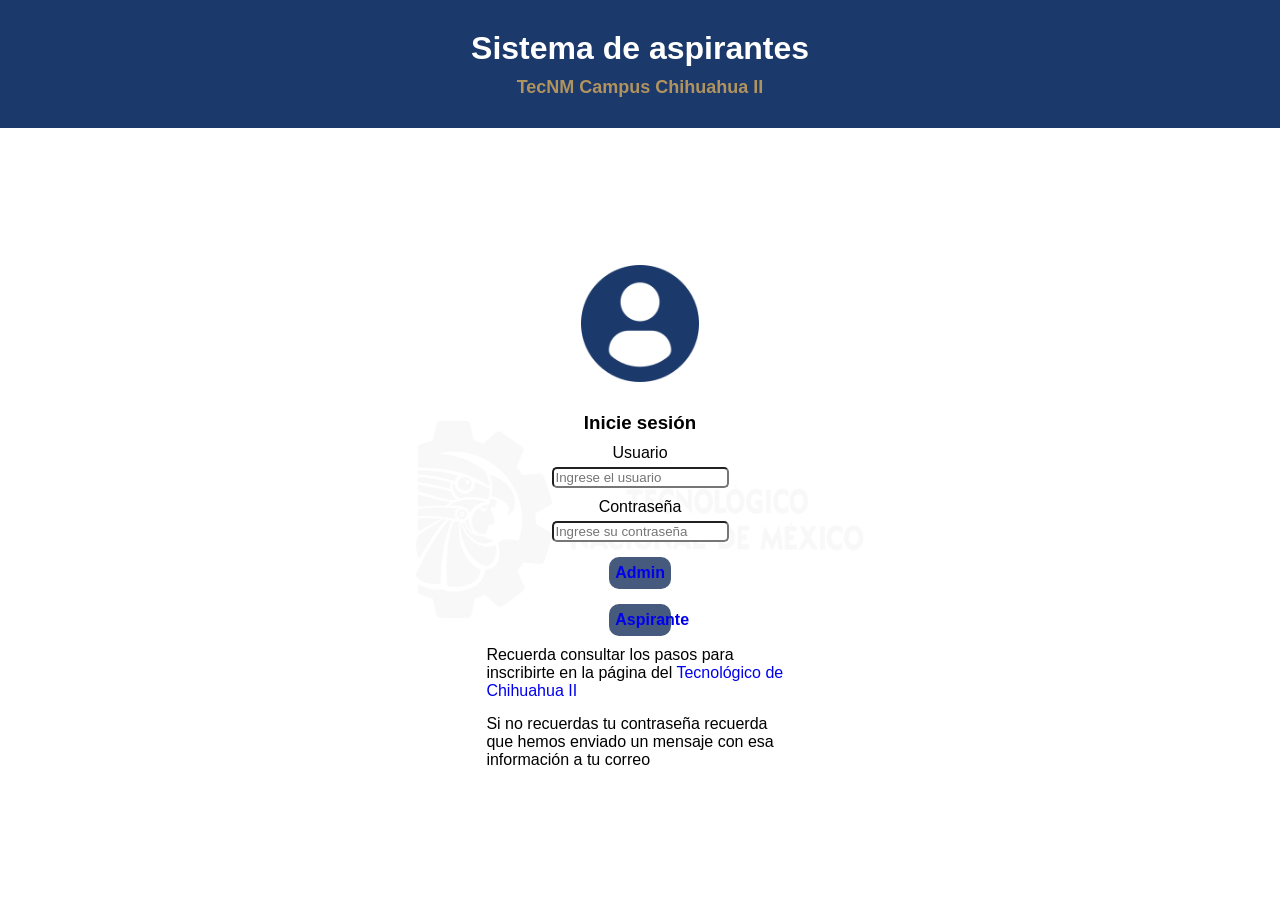
==== index.html @ 98cb1b1b "Project Init" ====
<!DOCTYPE html>
<html lang="en">
<head>
    <meta charset="UTF-8">    
    <meta name="viewport" content="width=device-width, initial-scale=1.0">
    <link rel="stylesheet" href="/src/styles/main.css">
    <title>SII</title>
</head>
<body>
    <header class="headerContainer">
        <div class="centeredContainer">
            <h1 class="title">Sistema de aspirantes</h1>
            <p class="subtitle">TecNM Campus Chihuahua II</p>
        </div>
    </header>
    <main class="mainContainer">
        <img src="src/assets/img/logoTec.png" alt="Logo TecNM" id="logoTec">
        <img src="src/assets/img/userImg.png" alt="User Img" height="15%" id="userLogo">
        <div class="loginForm">
            <h3>Inicie sesión</h3>
            <p>Usuario</p>
            <input type="text" placeholder="Ingrese el usuario">
            <p>Contraseña</p>
            <input type="password" placeholder="Ingrese su contraseña">

            <button><a href="src/html/admin-view.html">Admin</a></button>
            <button><a href="src/html/aspirant-view.html">Aspirante</a></button>

            <p>Recuerda consultar los pasos para inscribirte en la página del <a href="https://www.chihuahua2.tecnm.mx/">Tecnológico de Chihuahua II</a></p>

            <p>Si no recuerdas tu contraseña recuerda que hemos enviado un mensaje con esa información a tu correo</p>
        </div>
    </main>
</body>
---- src/styles/main.css ----
html{
    font-family: sans-serif !important;
}
* {
    margin:0;
}
.headerContainer{
    width: 100%;
    height: 50%;
    background-color: #1b396a;
}
.centeredContainer{
    display: flex;
    justify-content: center;
    align-items: center;
    flex-direction: column;
    padding: 30px 0px;
}
.title{
    color: white;
}
.subtitle{
    margin-top: 10px;
    font-size: 18px;
    font-weight: bold;
    color: #b0935f;
}
.mainContainer{
    height: 87vh;
    display: flex;
    flex-direction: column;
    justify-content: center;
    align-items: center;
}
.mainContainer img#logoTec{
    width: 35%;
    position: absolute;
    opacity: 0.3;
}
.mainContainer img#userLogo{
    z-index: 5;
    margin-bottom: 20px;
}
.loginForm{
    z-index: 30;
    display: flex;
    flex-direction: column;
    align-items: center;
    justify-content: center;
    margin-top: 10px;
    width: 24%;
}
.loginForm p{
    margin-top: 10px;
    margin-bottom: 5px;
    font-weight: 400;
}
.loginForm input{
    border-radius: 5px;
}
.loginForm button{
    margin-top: 15px;
    border-radius: 10px;
    border-width: 0;
    background-color: #455a7c;
    color: white;
    font-weight: bold;
    font-size: medium;
    width: 20%;
    height: 2rem;
}
.welcome-message{
    font-weight: bold;
    color: #b51500;
    text-align: center;
}
.welcomeContainer p{
    margin-top: 10px;
}
.pendientAspirantsTable{
    z-index: 5;
    margin-top: 10px;
    padding: 3px;
}
.pendientAspirantsTable table, th,tr,td{
    border: 1.5px solid #000000;
    text-align: center;
    border-collapse: collapse;

}
.navbar{
    padding:1.5rem;
    background-color: #29569e;
    width: 100%;
}
.navbar * a{
    color: white;
}

.pendientAspirantsTable th{
    background-color: #455a7c;
    color: #f3f3f3;
    padding: 6px 16px;
}
.pendientAspirantsTable h3{
    text-align: center;
    margin-bottom: 10px;
}
a{
    text-decoration: none;
}
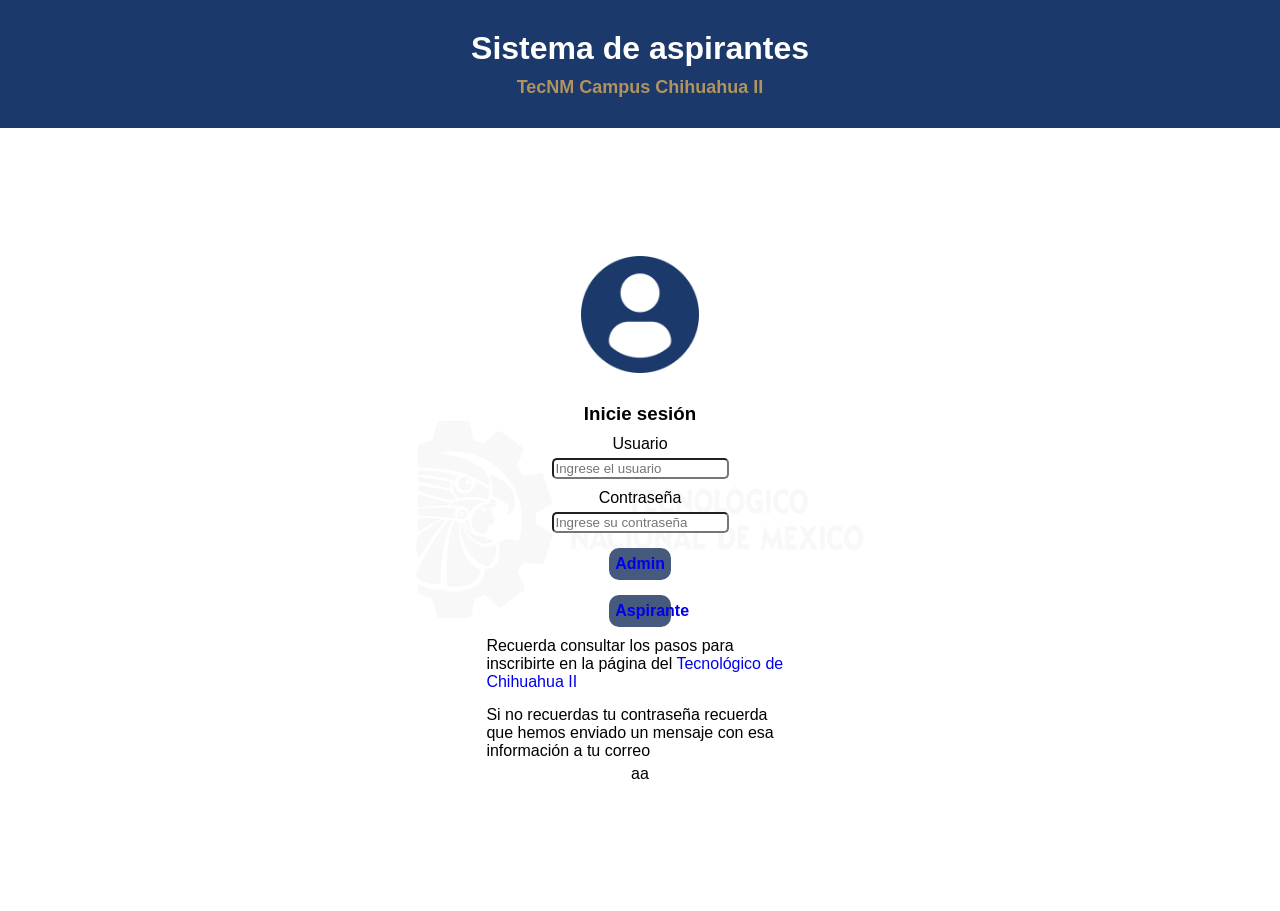
==== commit 895548bf: "test" ====
--- a/index.html
+++ b/index.html
@@ -28,7 +28,7 @@
 
             <p>Recuerda consultar los pasos para inscribirte en la página del <a href="https://www.chihuahua2.tecnm.mx/">Tecnológico de Chihuahua II</a></p>
 
-            <p>Si no recuerdas tu contraseña recuerda que hemos enviado un mensaje con esa información a tu correo</p>
+            <p>Si no recuerdas tu contraseña recuerda que hemos enviado un mensaje con esa información a tu correo</p>aa
         </div>
     </main>
 </body>
--- a/src/styles/main.css
+++ b/src/styles/main.css
@@ -90,11 +90,20 @@
 }
 .navbar{
     padding:1.5rem;
+    display: flex;
+    justify-content: center;
     background-color: #29569e;
     width: 100%;
 }
-.navbar * a{
+.navbar a{
     color: white;
+    font-weight: bold;    
+}
+.navbar :not(a:first-of-type){
+    margin: 0 10px
+}
+.navbar a:hover{
+    color: #f1f1f1;
 }
 
 .pendientAspirantsTable th{
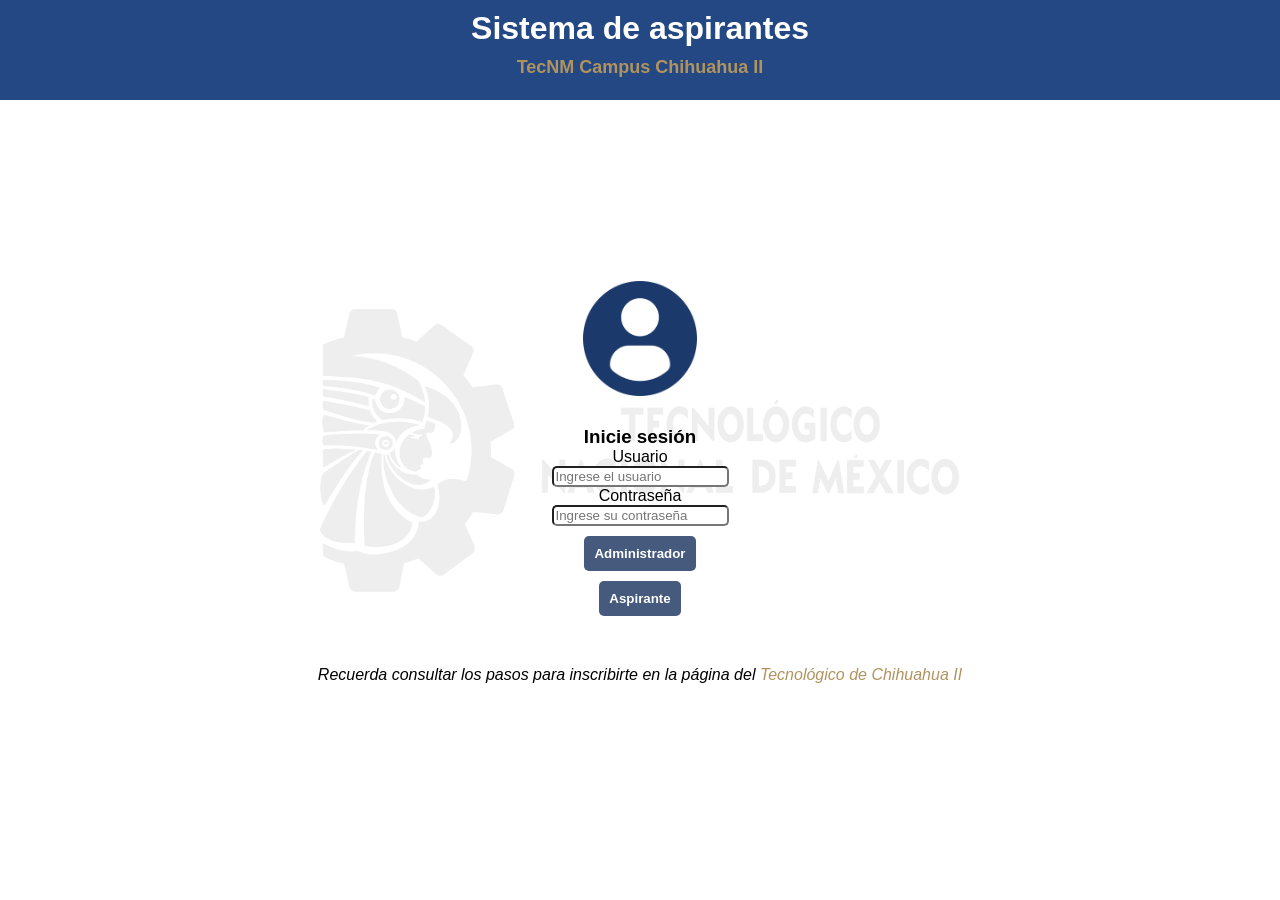
==== commit 848e2e4c: "Front-end completed" ====
--- a/index.html
+++ b/index.html
@@ -4,6 +4,7 @@
     <meta charset="UTF-8">    
     <meta name="viewport" content="width=device-width, initial-scale=1.0">
     <link rel="stylesheet" href="/src/styles/main.css">
+    <link rel="stylesheet" href="/src/styles/indexStyles.css">
     <title>SII</title>
 </head>
 <body>
@@ -14,21 +15,24 @@
         </div>
     </header>
     <main class="mainContainer">
-        <img src="src/assets/img/logoTec.png" alt="Logo TecNM" id="logoTec">
-        <img src="src/assets/img/userImg.png" alt="User Img" height="15%" id="userLogo">
-        <div class="loginForm">
-            <h3>Inicie sesión</h3>
-            <p>Usuario</p>
-            <input type="text" placeholder="Ingrese el usuario">
-            <p>Contraseña</p>
-            <input type="password" placeholder="Ingrese su contraseña">
+        <div class="mainElements">
+            <img src="src/assets/img/userImg.png" alt="User Img" height="15%" id="userLogo">
+            <div class="loginForm">
+                <h3>Inicie sesión</h3>
+                <p>Usuario</p>
+                <input type="text" placeholder="Ingrese el usuario">
+                <p>Contraseña</p>
+                <input type="password" placeholder="Ingrese su contraseña">
 
-            <button><a href="src/html/admin-view.html">Admin</a></button>
-            <button><a href="src/html/aspirant-view.html">Aspirante</a></button>
+                <a href="./src/html/admin-view.html">
+                    <input type="button" value="Administrador" class="button">
+                </a>
+                <a href="./src/html/aspirant-view.html">
+                    <input type="button" value="Aspirante" class="button">
+                </a>
+            </div>
 
-            <p>Recuerda consultar los pasos para inscribirte en la página del <a href="https://www.chihuahua2.tecnm.mx/">Tecnológico de Chihuahua II</a></p>
-
-            <p>Si no recuerdas tu contraseña recuerda que hemos enviado un mensaje con esa información a tu correo</p>aa
+            <p id="tecLink">Recuerda consultar los pasos para inscribirte en la página del <a target="_blank" href="https://www.chihuahua2.tecnm.mx/admision/convocatorias-de-nuevo-ingreso-a-licenciatura/">Tecnológico de Chihuahua II</a></p>
         </div>
     </main>
 </body>
--- a/src/styles/main.css
+++ b/src/styles/main.css
@@ -1,20 +1,32 @@
 html{
     font-family: sans-serif !important;
+    background-image: url('../assets/img/logoTec.png');
+    background-size: 50%;
+    background-repeat: no-repeat;
+    background-position: center;
 }
 * {
     margin:0;
 }
+td{
+    background-color: rgb(255, 255, 255, 0.6);
+    text-align: center;
+}
+a{
+    text-decoration: none;
+}
 .headerContainer{
-    width: 100%;
-    height: 50%;
-    background-color: #1b396a;
+    height: 100px;
+    background-color: rgb(35, 72, 131);
 }
 .centeredContainer{
     display: flex;
     justify-content: center;
     align-items: center;
     flex-direction: column;
-    padding: 30px 0px;
+}
+.headerContainer > .centeredContainer{
+    padding: 10px 0px;
 }
 .title{
     color: white;
@@ -25,49 +37,38 @@
     font-weight: bold;
     color: #b0935f;
 }
+.nav{
+    display: flex;
+    justify-content: flex-end;
+    width: 100%;
+    margin-top: 10px;
+    color: #455a7c
+}
+.navElements{
+    display: flex;
+    justify-content: space-evenly;
+    width: 70%;
+}
+.nav > a:visited{
+    color: #455a7c;
+}
 .mainContainer{
-    height: 87vh;
     display: flex;
+    flex: 1;
+    width: 100%;
+    height: 85%;
     flex-direction: column;
     justify-content: center;
     align-items: center;
 }
-.mainContainer img#logoTec{
-    width: 35%;
-    position: absolute;
-    opacity: 0.3;
-}
-.mainContainer img#userLogo{
-    z-index: 5;
-    margin-bottom: 20px;
-}
-.loginForm{
-    z-index: 30;
+.mainElements{
     display: flex;
+    flex: 1;
+    width: 100%;
     flex-direction: column;
+    justify-content: center;
     align-items: center;
-    justify-content: center;
-    margin-top: 10px;
-    width: 24%;
-}
-.loginForm p{
-    margin-top: 10px;
-    margin-bottom: 5px;
-    font-weight: 400;
-}
-.loginForm input{
-    border-radius: 5px;
-}
-.loginForm button{
-    margin-top: 15px;
-    border-radius: 10px;
-    border-width: 0;
-    background-color: #455a7c;
-    color: white;
-    font-weight: bold;
-    font-size: medium;
-    width: 20%;
-    height: 2rem;
+    background-color: rgb(255, 255, 255, 0.3);
 }
 .welcome-message{
     font-weight: bold;
@@ -77,35 +78,6 @@
 .welcomeContainer p{
     margin-top: 10px;
 }
-.pendientAspirantsTable{
-    z-index: 5;
-    margin-top: 10px;
-    padding: 3px;
-}
-.pendientAspirantsTable table, th,tr,td{
-    border: 1.5px solid #000000;
-    text-align: center;
-    border-collapse: collapse;
-
-}
-.navbar{
-    padding:1.5rem;
-    display: flex;
-    justify-content: center;
-    background-color: #29569e;
-    width: 100%;
-}
-.navbar a{
-    color: white;
-    font-weight: bold;    
-}
-.navbar :not(a:first-of-type){
-    margin: 0 10px
-}
-.navbar a:hover{
-    color: #f1f1f1;
-}
-
 .pendientAspirantsTable th{
     background-color: #455a7c;
     color: #f3f3f3;
@@ -115,6 +87,17 @@
     text-align: center;
     margin-bottom: 10px;
 }
-a{
-    text-decoration: none;
+.button{
+    background-color: #455a7c; 
+    color: white; 
+    font-weight: bold;
+    border: 0;
+    padding: 10px;
+    margin-top: 10px;
+    border-radius: 15px;
+}
+.button:hover{
+    cursor: pointer;
+    background-color: rgb(111, 148, 207);
+    color: black;
 }
--- a/src/styles/indexStyles.css
+++ b/src/styles/indexStyles.css
@@ -0,0 +1,37 @@
+body, html{
+    height: 100%;
+}
+.mainContainer img#userLogo{
+    margin-bottom: 20px;
+}
+.loginForm{
+    z-index: 5;
+    display: flex;
+    flex-direction: column;
+    align-items: center;
+    justify-content: center;
+    margin-top: 10px;
+    width: 24%;
+}
+.loginForm input{
+    border-radius: 5px;
+}
+.loginForm button{
+    margin-top: 15px;
+    border-radius: 10px;
+    border-width: 0;
+    background-color: #455a7c;
+    color: white;
+    font-weight: bold;
+    font-size: medium;
+    width: 20%;
+    height: 2rem;
+}
+#tecLink{
+    margin-top: 50px;
+    font-weight: 400;
+    font-style: italic;
+}
+p > a{
+    color: rgb(176, 147, 95);
+}
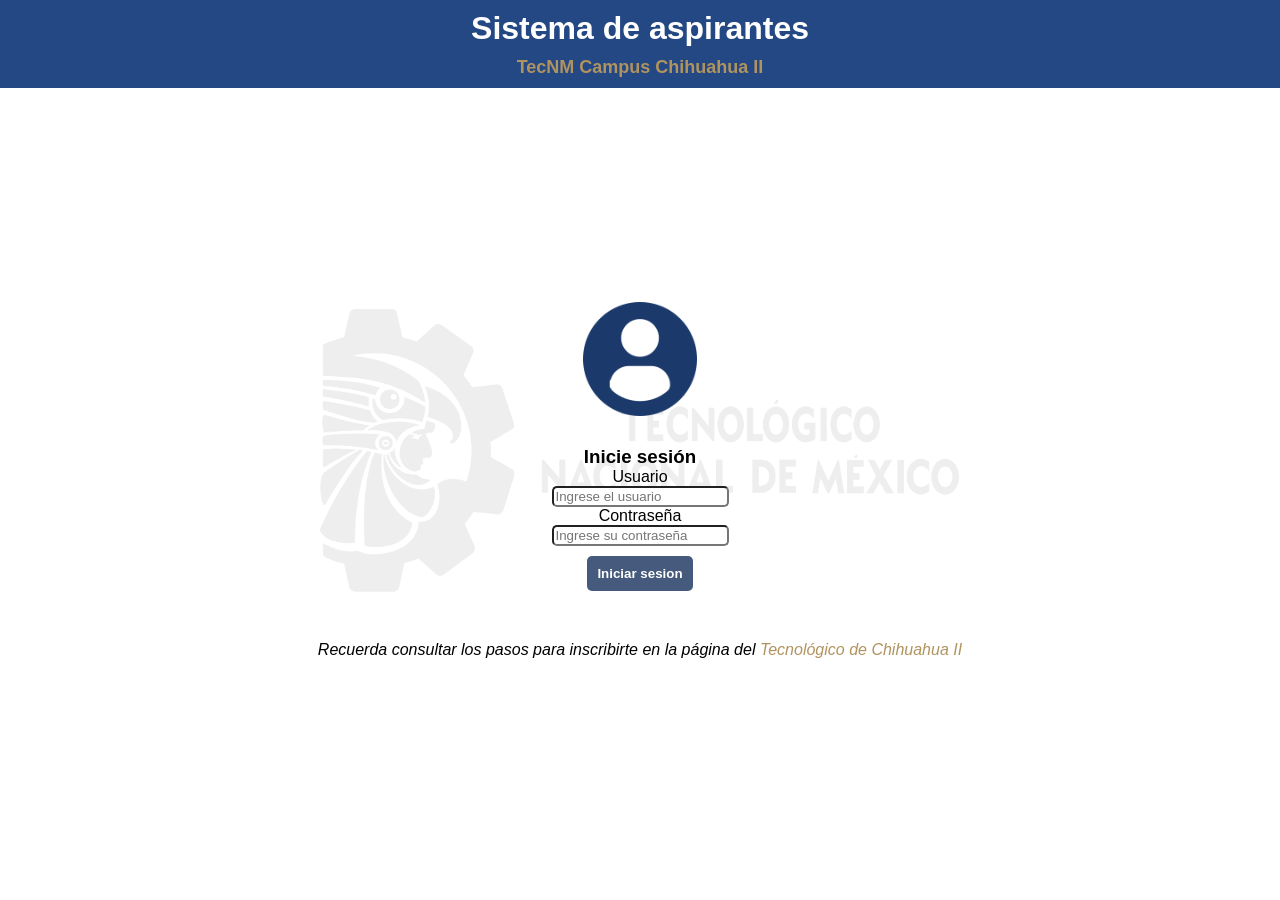
==== commit 04474620: "Agregadas integraciones del Backend y consumo del api" ====
--- a/index.html
+++ b/index.html
@@ -5,6 +5,7 @@
     <meta name="viewport" content="width=device-width, initial-scale=1.0">
     <link rel="stylesheet" href="/src/styles/main.css">
     <link rel="stylesheet" href="/src/styles/indexStyles.css">
+    <script src="/src/js/login.js"></script>
     <title>SII</title>
 </head>
 <body>
@@ -20,16 +21,14 @@
             <div class="loginForm">
                 <h3>Inicie sesión</h3>
                 <p>Usuario</p>
-                <input type="text" placeholder="Ingrese el usuario">
+                <input type="text" id="username" placeholder="Ingrese el usuario">
                 <p>Contraseña</p>
-                <input type="password" placeholder="Ingrese su contraseña">
+                <input type="password" id="password" placeholder="Ingrese su contraseña">
+                
 
-                <a href="./src/html/admin-view.html">
-                    <input type="button" value="Administrador" class="button">
-                </a>
-                <a href="./src/html/aspirant-view.html">
-                    <input type="button" value="Aspirante" class="button">
-                </a>
+                <a id="iniciarSesion">
+                    <input type="button" value="Iniciar sesion" class="button">
+                </a>             
             </div>
 
             <p id="tecLink">Recuerda consultar los pasos para inscribirte en la página del <a target="_blank" href="https://www.chihuahua2.tecnm.mx/admision/convocatorias-de-nuevo-ingreso-a-licenciatura/">Tecnológico de Chihuahua II</a></p>
--- a/src/styles/main.css
+++ b/src/styles/main.css
@@ -11,12 +11,16 @@
 td{
     background-color: rgb(255, 255, 255, 0.6);
     text-align: center;
+    padding: 10px;
 }
 a{
     text-decoration: none;
 }
+table, th, td{
+    border: 1.5px solid black;
+    border-collapse: collapse;
+}
 .headerContainer{
-    height: 100px;
     background-color: rgb(35, 72, 131);
 }
 .centeredContainer{
@@ -24,6 +28,7 @@
     justify-content: center;
     align-items: center;
     flex-direction: column;
+    text-align: center;
 }
 .headerContainer > .centeredContainer{
     padding: 10px 0px;
@@ -40,7 +45,6 @@
 .nav{
     display: flex;
     justify-content: flex-end;
-    width: 100%;
     margin-top: 10px;
     color: #455a7c
 }
@@ -55,7 +59,7 @@
 .mainContainer{
     display: flex;
     flex: 1;
-    width: 100%;
+    margin-top: 10px;
     height: 85%;
     flex-direction: column;
     justify-content: center;
@@ -70,22 +74,15 @@
     align-items: center;
     background-color: rgb(255, 255, 255, 0.3);
 }
+.welcomeContainer p{
+    margin: 0 15px;
+    margin-top: 10px;
+    text-align: center;
+}
 .welcome-message{
     font-weight: bold;
     color: #b51500;
     text-align: center;
-}
-.welcomeContainer p{
-    margin-top: 10px;
-}
-.pendientAspirantsTable th{
-    background-color: #455a7c;
-    color: #f3f3f3;
-    padding: 6px 16px;
-}
-.pendientAspirantsTable h3{
-    text-align: center;
-    margin-bottom: 10px;
 }
 .button{
     background-color: #455a7c; 
@@ -100,4 +97,13 @@
     cursor: pointer;
     background-color: rgb(111, 148, 207);
     color: black;
-}+}
+@media (max-width: 767px) {
+    html{
+        background-size: 75%;
+    }
+    .mainElements{
+        width: 70%;
+    }
+}
+
--- a/src/styles/indexStyles.css
+++ b/src/styles/indexStyles.css
@@ -5,7 +5,6 @@
     margin-bottom: 20px;
 }
 .loginForm{
-    z-index: 5;
     display: flex;
     flex-direction: column;
     align-items: center;
@@ -27,6 +26,10 @@
     width: 20%;
     height: 2rem;
 }
+.loginForm > h3{
+    text-align: center;
+    width: 120px;
+}
 #tecLink{
     margin-top: 50px;
     font-weight: 400;
